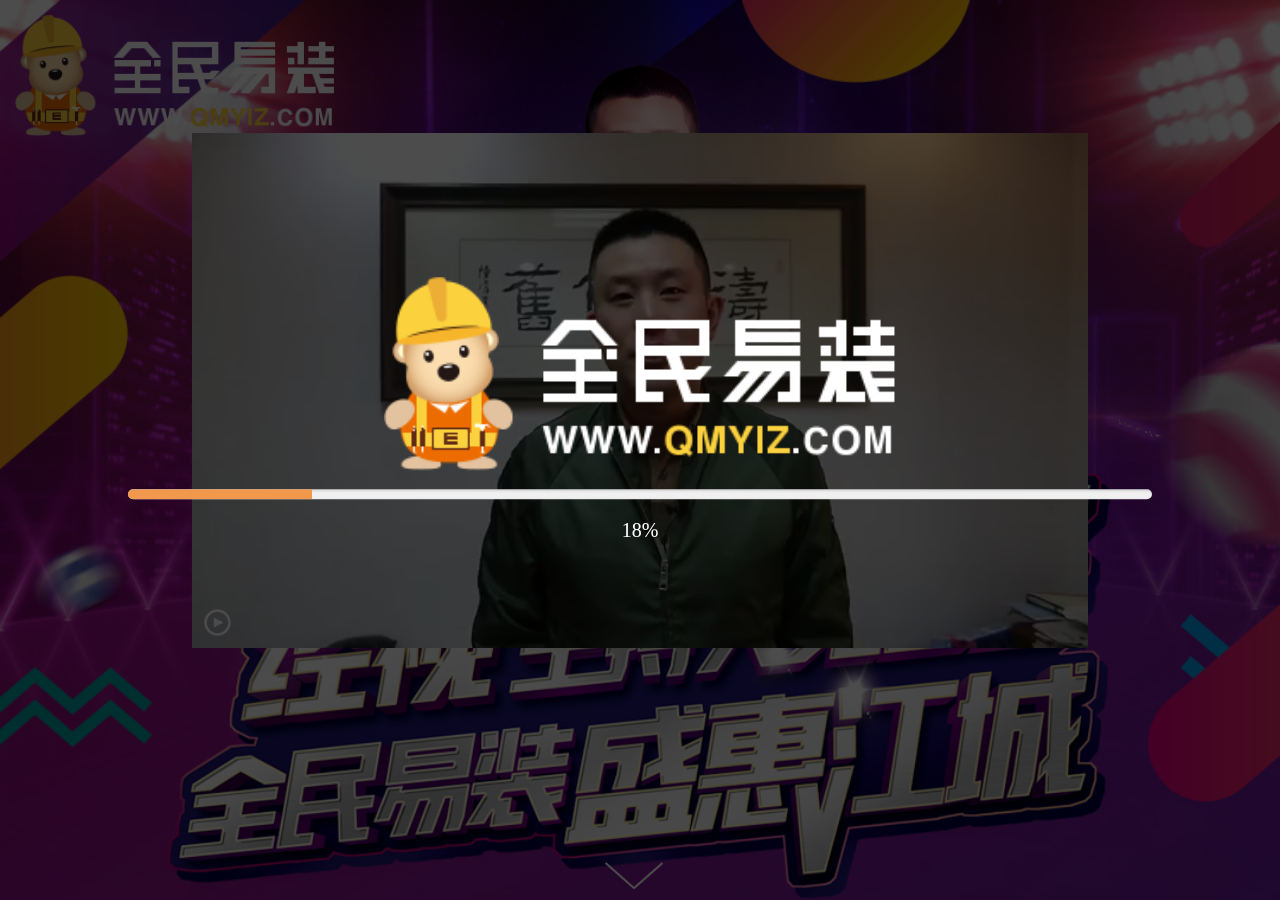
==== index.html @ 0101f7ef "111" ====
<!DOCTYPE html>
<html lang="en">
<head>
  <meta charset="UTF-8">
  <title>全民易装网</title>
  <meta name="viewport" content="width=device-width, initial-scale=1, minimum-scale=1, maximum-scale=1">
  <link rel="stylesheet" href="css/swiper.min.css">
  <link rel="stylesheet" href="css/page.css">
  <link rel="stylesheet" type="text/css" href="css/base.css">
</head>
<body>
<div class="loadImgBox" style="width: 100%;height: 100%;background: rgba(0,0,0,.7);position: fixed; z-index:999;">
  <div class="loadImg" style="width: 80%; position: relative; top: 50%; left: 50%; transform: translate(-50%,-50%); -webkit-transform: translate(-50%,-50%);text-align: center; margin-top: -40px">
    <img src="images/1_3.png" alt="" width="50%">
    <div class="loadBox" style="position: relative; width: 100%; margin: 15px 0 20px; height: 10px; background: #f0f0f0; overflow: hidden;border-radius: 5px; box-shadow: inset 1px 1px 3px rgba(0,0,0,.2)">
      <span class="loadBoxT" style="background: #f2984c; width:0%; position: absolute; height: 100%; top: 0; left:0;"></span>
    </div>
    <div class="loadText" style="color: #fff; font-size: 20px;">0%</div>
  </div>
</div>
<div class="swiper-container">
  <div class="swiper-wrapper">
    <div class="swiper-slide">
      <div class="swiper-box" style="background: url(images/1.jpg) top center; background-size: cover; ">
        <div class="page1Bg1"></div>
        <div class="page1Bg2"></div>
        <div class="page1Bg3">
          <img src="images/1_7.png" alt="">
        </div>
        <div class="pageLogo">
          <img src="images/1_3.png" alt="">
        </div>
        <!--<div class="page1img1">
          <img src="images/1_4.png" alt="">
        </div>-->
        <div class="video" style="z-index: 9999;">
            <video class="videoMp4" id="video1" preload playsinline webkit-playsinline x5-video-player-type="h5">
              <source src="images/video.mp4" type="video/mp4">
              <source src="images/video.ogg" type="video/ogg">
            </video>
            <img src="images/video.png" alt="" class="videoClick">
            <span class="videoBg"></span>
        </div>
        <div class="page1img2">
          <img src="images/1_5.png" alt="">
        </div>
        <div class="page1img3">
          <a href="tel://02788853888"><img src="images/1_6.png" alt=""></a>
        </div>
      </div>
    </div>
    <div class="swiper-slide pageList2">
      <div class="swiper-box">
        <div class="pageitem page2item0">
          <img src="images/title.png" alt="" />
        </div>
        <!--<div class="page1img1">
          <img src="images/1_4.png" alt="">
        </div>-->
        <div class="pageitem page2item1">
          <img src="images/1_4.png" alt="" />
        </div>
        <div class="pageitem page2item2">
          <img src="images/page2Item1.png" alt="" />
        </div>
        <div class="pageitem page2item3">
          <img src="images/page2Item2.png" alt="" />
        </div>
      </div>
    </div>
    <div class="swiper-slide pageList2">
      <div class="swiper-box">
        <div class="pageitem page3item1">
          <img src="images/page2Item3.png" alt="" />
        </div>
        <div class="pageitem page3item2">
          <img src="images/page3Item1.png" alt="" />
        </div>
        <div class="pageitem page3item3">
          <img src="images/page3Item2.png" alt="" />
        </div>
      </div>
    </div>
    <div class="swiper-slide pageList4">
      <div class="swiper-box">
        <div class="pageitem page4item1">
          <img src="images/page3Item3.png" alt="" />
        </div>
        <div class="pageitem page4item2">
          <img src="images/page4Item1.png" alt="" />
        </div>
        <div class="pageitem page4item4">
          <img src="images/page4Item2.png" alt="" />
        </div>
        <div class="page4item3">
          <img src="images/page4Item3.png" alt="" />
        </div>
      </div>
    </div>
    <div class="swiper-slide pageList5">
      <div class="swiper-box">
        <a class="page5logo" href="javascript:void(0);">
          <img src="images/1_3.png" alt="" />
        </a>
        <div class="confirmYes" style="display: none">
          <div class="pic_6_02">
            <img src="images/6_02.png" alt="">
          </div>
          <!--<div class="video">
            <video class="videoMp4" id="video1">
              <source src="images/video.mp4" type="video/mp4">
              <source src="images/video.ogg" type="video/ogg">
            </video>
            <img src="images/video.png" alt="" class="videoClick">
            <span class="videoBg"></span>
          </div>-->
          <div class="pic_6_05">
            <img src="images/6_05.png" alt="">
          </div>
          <div class="pic_6_09">
            <a href="tel:027-88853888"><img src="images/6_09.png" alt=""></a>
          </div>
        </div>
        <div class="confirmNo" style="display: block;height: 100%">
          <div class="yuan"></div>
          <div class="apply"></div>
          <div class="inputBox">
            <input class="userName" type="text" placeholder="请输入客户姓名"/>
            <input class="tel" type="tel" placeholder="请输入电话"/>
            <div class="line"></div>
            <select name="" class="acreage">
              <option value="">请选择户型面积</option>
              <option value="80m以下">80m以下</option>
              <option value="80m-100m">80m-100m</option>
              <option value="100m-120m">100m-120m</option>
              <option value="120m-150m">120m-150m</option>
              <option value="150m以上">150m以上</option>
            </select>
            <select name="" class="style">
              <option value="">请选择装修风格</option>
              <option value="欧式">欧式</option>
              <option value="美式">美式</option>
              <option value="地中海">地中海</option>
              <option value="田园">田园</option>
              <option value="现代">现代</option>
              <option value="中式">中式</option>
              <option value="东南亚">东南亚</option>
              <option value="其他">其他</option>
            </select>
            <div class="line"></div>
            <select name="" class="budget">
              <option value="">请选择装修预算</option>
              <option value="10万">10万</option>
              <option value="11-15万">11-15万</option>
              <option value="16-20万">16-20万</option>
              <option value="21-25万">21-25万</option>
              <option value="26-30万">26-30万</option>
              <option value="30万以上">30万以上</option>
            </select>
            <a href="javascript:void(0);" id="sendBtn">报名提交</a>
            <p class="hotline">咨询热线</p>
            <a href="tel:027-88853888" class="hotlineTel">888 53 888</a>
          </div>
        </div>
        <div class="company">
          <p>本广告仅为品牌形象宣传，最终装修服务条款以签订《委托装修服务合同》为准</p>
          <p>在法律允许的范围内全民易装网保有最终解释权</p>
        </div>
      </div>
    </div>
  </div>
</div>
<section class="u-arrow">
  <p class="css_sprite01"></p>
</section>
<!--<audio src="images/music.mp3" id="music" loop preload></audio>
<section class="musicIco">
  <img src="images/play.png" alt="">
</section>-->

<script src="js/jquery-3.1.1.min.js"></script>
<script src="http://res.wx.qq.com/open/js/jweixin-1.2.0.js"></script>
<script src="js/swiper.min.js"></script>
<script type="text/javascript" src="js/layer.js" ></script>
<script src="js/main.js"></script>
<script type="text/javascript">
	wx.onMenuShareTimeline({
		title: '双十一', // 分享标题
		link: 'http://yzyt.qmyiz.com/h5/index.html', // 分享链接，该链接域名或路径必须与当前页面对应的公众号JS安全域名一致
		imgUrl: '', // 分享图标
		success: function () { 
		    // 用户确认分享后执行的回调函数
		},
		cancel: function () { 
	      // 用户取消分享后执行的回调函数
	  }
	});
	//获取“分享给朋友”按钮点击状态及自定义分享内容接口
	wx.onMenuShareAppMessage({
	    title: '双十一', // 分享标题
	    desc: '', // 分享描述
	    link: 'http://yzyt.qmyiz.com/h5/index.html', // 分享链接，该链接域名或路径必须与当前页面对应的公众号JS安全域名一致
	    imgUrl: '', // 分享图标
	    type: 'link', // 分享类型,music、video或link，不填默认为link
	    dataUrl: '', // 如果type是music或video，则要提供数据链接，默认为空
	    success: function () { 
	        // 用户确认分享后执行的回调函数
	    },
	    cancel: function () { 
	        // 用户取消分享后执行的回调函数
	    }
	});
	//获取“分享到QQ”按钮点击状态及自定义分享内容接口
	wx.onMenuShareQQ({
	    title: '双十一', // 分享标题
	    desc: '', // 分享描述
	    link: 'http://yzyt.qmyiz.com/h5/index.html', // 分享链接
	    imgUrl: '', // 分享图标
	    success: function () { 
	       // 用户确认分享后执行的回调函数
	    },
	    cancel: function () { 
	       // 用户取消分享后执行的回调函数
	    }
	});
	//获取“分享到腾讯微博”按钮点击状态及自定义分享内容接口
	wx.onMenuShareWeibo({
	    title: '双十一', // 分享标题
	    desc: '', // 分享描述
	    link: 'http://yzyt.qmyiz.com/h5/index.html', // 分享链接
	    imgUrl: '', // 分享图标
	    success: function () { 
	       // 用户确认分享后执行的回调函数
	    },
	    cancel: function () { 
	        // 用户取消分享后执行的回调函数
	    }
	});
	//获取“分享到QQ空间”按钮点击状态及自定义分享内容接口
	wx.onMenuShareQZone({
	    title: '双十一', // 分享标题
	    desc: '', // 分享描述
	    link: 'http://yzyt.qmyiz.com/h5/index.html', // 分享链接
	    imgUrl: '', // 分享图标
	    success: function () { 
	       // 用户确认分享后执行的回调函数
	    },
	    cancel: function () { 
	        // 用户取消分享后执行的回调函数
	    }
	});

</script>
</body>
</html>
---- css/page.css ----
html, body {
  position: relative;
  height: 100%;
}
body {
  background: #51187f;
  font-family: Helvetica Neue, Helvetica, Arial, sans-serif;
  font-size: 14px;
  color:#000;
  margin: 0;
  padding: 0;
}
.swiper-container {
  width: 100%;
  height: 100%;
}
.swiper-slide {
  text-align: center;
  font-size: 18px;
  /*background-size: cover;
  display: -webkit-box;
  display: -ms-flexbox;
  display: -webkit-flex;
  display: flex;
  -webkit-box-pack: center;
  -ms-flex-pack: center;
  -webkit-justify-content: center;
  justify-content: center;
  -webkit-box-align: center;
  -ms-flex-align: center;
  -webkit-align-items: center;
  align-items: center;*/
}
.swiper-box{
  overflow-y: auto;
  position: relative;
  width: 100%;
}
.page1Bg1{
  width: 100%;
  height: 100%;
  position: absolute;
  top:0;
  left: 0;
  background: url("../images/1_1.png") left top no-repeat;
  background-size: 100%;
}
.page1Bg2{
  width: 100%;
  height: 100%;
  position: absolute;
  top:5%;
  left: 0;
  background: url("../images/1_2.png") left top no-repeat;
  background-size: 100%;
  z-index: 10;
}
.pageLogo{
  width: 25%;
  position: absolute;
  top:15px;
  left: 15px;
}
.page1img1{
  width: 83.34%;
  position: absolute;
  top: 10%;
  left: 0;
  right: 0;
  margin: 0 auto;
/*  opacity: 0;*/
}
.page1img2{
  width: 70%;
  position: absolute;
  bottom: 17%;
  left: 15%;
  opacity: 0;
  z-index: 20;
}
.page1img3{
  width: 70%;
  position: absolute;
  bottom: 9%;
  left: 15%;
  opacity: 0;
  z-index: 20;
}
.page1Bg3{
  width: 100%;
  position: absolute;
  bottom: 15%;
  left:0;
}
.pic_6_02{
  position: absolute;
  top: 13%;
  width: 100%;
}
.video{
  width: 70%;
  position: absolute;
  bottom: 28%;
  left: 15%;
  background: #000;
}
.videoMp4{
  width: 100%;
  float: left;
}
.video img{
  position: absolute;
  bottom:10px;
  left:10px;
  /*transform: translate(-50%,-50%);*/
  width: 30px;
}
.video span{
  position: absolute;
  width: 100%;
  height: 100%;
  top: 0;
  left: 0;
}
.pic_6_05,.pic_6_09{
  width: 70%;
  position: absolute;
  bottom: 26%;
  left: 15%;
}
.pic_6_09{
  width: 40%;
  bottom: 14%;
  left: 33%;
}
.pic_6_02 img,.pic_6_05 img,.pic_6_09 img{
  width: 100%;
}
.startAnimate .page1img1{
  animation: donghua 1s;
  animation-fill-mode: forwards;
  -webkit-animation: donghua 1s;
  -webkit-animation-fill-mode: forwards;
}
.startAnimate .page1img2{
  animation: donghua 1s .8s;
  animation-fill-mode: forwards;
  -webkit-animation: donghua 1s .8s;
  -webkit-animation-fill-mode: forwards;
}
.startAnimate .page1img3{
  animation: donghua 1s 1.5s;
  animation-fill-mode: forwards;
  -webkit-animation: donghua 1s 1.5s;
  -webkit-animation-fill-mode: forwards;
}
@keyframes donghua {
  from{
    transform: translateY(80px);
    opacity: 0;
  }
  to{
    transform: translateY(0);
    opacity: 1;
  }
}
@-webkit-keyframes donghua {
  from{
    -webkit-transform: translateY(80px);
    opacity: 0;
  }
  to{
    -webkit-transform: translateY(0);
    opacity: 1;
  }
}
.pageLogo img,.page1img1 img,.page1img2 img,.page1img3 img,.page1Bg3 img{
  width: 100%;
}
.u-arrow { position: fixed; bottom: 20px; left:50%; z-index: 150; width: 80px; height: 25px; margin-left: -39px; /*background: rgba(160,160,160,0.6); border-radius: 50%;*/ }
.u-arrow p { position: absolute; top: 50%; left: 50%; margin: -25px 0 0 -40px; width: 82px; height: 51px;background-size: 80%;
  -webkit-animation: start 1.5s infinite ease-in-out;
  -moz-animation: start 1.5s infinite ease-in-out;
  animation: start 1.5s infinite ease-in-out;
}
.css_sprite01 {
  background-image: url(../images/icon_arrow.png)!important;
  background-repeat: no-repeat!important;
}
/*箭头指示引导*/
@-webkit-keyframes start {
  0%,30% {opacity: 0;-webkit-transform: translate(0,10px) scale(.5);}
  60% {opacity: 1;-webkit-transform: translate(0,0) scale(.5);}
  100% {opacity: 0;-webkit-transform: translate(0,-8px) scale(.5);}
}
@-moz-keyframes start {
  0%,30% {opacity: 0;-moz-transform: translate(0,10px) scale(.5);}
  60% {opacity: 1;-moz-transform: translate(0,0) scale(.5);}
  100% {opacity: 0;-moz-transform: translate(0,-8px) scale(.5);}
}
@keyframes start {
  0%,30% {opacity: 0;transform: translate(0,10px) scale(.5);}
  60% {opacity: 1;transform: translate(0,0) scale(.5);}
  100% {opacity: 0;transform: translate(0,-8px) scale(.5);}
}
.musicIco img{
  width: 30px;
  border-radius: 50%;
  position: fixed;
  z-index: 199;
  top: 10px;
  padding: 4px;
  right: 10px;
  /*animation: musicIco 8s infinite linear;
  -webkit-animation: musicIco 8s infinite linear;*/
}
.musicIco img.active{
  animation-play-state:paused;
  -webkit-animation-play-state:paused;
}
@keyframes musicIco {
  from{
    transform: rotate(0deg);
  }
  to{
    transform: rotate(360deg);
  }
}
@-webkit-keyframes musicIco {
  from{
    -webkit-transform: rotate(0deg);
  }
  to{
    -webkit-transform: rotate(360deg);
  }
}
---- css/base.css ----
html, body, div, span,h1, h2, h3, h4, h5, h6, p,a,img, ul, li,form, label,table, tbody,select,option, tfoot, thead, tr, th, td, input,button,i{
    margin: 0;
    padding: 0;
    border: 0;
    outline: 0;
    font-weight: normal;
    font-style: inherit;
    list-style: none;
    font-family: '微软雅黑';
    vertical-align: baseline;
    outline: none;
}
body{
    -webkit-user-select: none; /*禁止页面文字选择*/
    -webkit-text-size-adjust: none; /*禁止文字自动调整大小*/
    -webkit-overflow-scrolling: touch; /*局部滚动*/
}
a,img{
    -webkit-touch-callout:none;/*禁用长按页面时的弹出菜单(iOS下有效)*/
}
/*去除webkit的滚动条*/
element::-webkit-scrollbar{
    display: none;
}
/*统一基本样式*/
@media screen and (min-width: 320px) {
    html {font-size: 12px;}
}
@media screen and (min-width: 360px) {
    html {font-size: 14px;}
}
@media screen and (min-width: 400px) {
    html {font-size: 16px;}
}
@media screen and (min-width: 440px) {
    html {font-size: 18px;}
}
.pageList2 .swiper-box{
	width: 100%;
	background: url(../images/pageBg.jpg) no-repeat center;
	background-size: 100% 100%;
	position: relative;
} 
.pageList4 .swiper-box{
	width: 100%;
	background: url(../images/pageBg2.jpg) no-repeat center;
	background-size: 100% 100%;
	position: relative;
}
.pageList5 .swiper-box{
	width: 100%;
	background: url(../images/pageBg5.jpg) no-repeat center;
	background-size: 100% 100%;
	position: relative;
	box-sizing: border-box;
	display: block !important;
}
.inputBox{
	position: absolute;
	top: 25%;
	width: 100%;
}
.pageitem{
	position: absolute;
	width: 83.34%;
	right: 0;
	left: 0;
	margin: 0 auto;
}
.pageitem img{
	display: block;
	width: 100%;
	height: 100%;
}
.page2item0{
	width: 74.63%;
	/*height: 14.28%;*/
	top: 5.82%;
}
.page2item1{
	/*height: 19.52%;*/
	top: 23.58%;
}
.page2item2{
	/*height: 19.52%;*/
	top: 47.7%;
}
.page2item3{
	top: 70.06%;
	/*height: 21.88%;*/
}
.page3item1{
	top: 5.85%;
	/*height: 13.52%;*/
}
.page3item2{
	top: 30.03%;
	/*height: 44.97%;*/
}
.page3item3{
	top: 46.85%;
	/*height: 15.09%;*/
}
.page4item1{
	top: 3.91%;
	/*height: 25.45%;*/
}
.page4item2{
	top: 21.21%;
	/*height: 29.4%;*/
}
.page4item4{
	top: 47.21%;
	/*height: 29.4%;*/
}
.page4item3{
	width: 100%;
	/*height: 23.1%;*/
	bottom: 0;
	position: absolute;
    right: 0;
    left: 0;
    margin: 0 auto;
}
.page4item3 img{
	width: 100%;
	display: block;
	height: 100%;
}
.pageList4 .pageitem{
	width: 78%;
}
.pageList5 .page5logo{
	display: block;
	position: absolute;
	width: 27.69%;
	top: 2.55%;
	left: 4.26%;
}
.pageList5 .page5logo img{
	display: block;
	width: 100%;
}
.pageList5 .yuan{
	width: 5rem;
	height: 5rem;
	position: absolute;
	background: url(../images/yuan_03.png) no-repeat center;
	background-size: 100%;
	left: 0;
	right: 0;
	margin: 0 auto;
	top: 4%;
}
.pageList5 .apply{
	width: 4.85rem;
	height: 1.2rem;
	position: absolute;
	background: url(../images/apply_03.png) no-repeat center;
	background-size: 100%;
	left: 0;
	right: 0;
	margin: 0 auto;
	top: 18%;
}
.pageList5 .userName,.pageList5 .tel{
	display: block;
	width: 66%;
	border-radius: 9px;
	text-indent: 10px;
	height: 2.4rem;
	margin: 0 auto 3%;
	font-size: 1.1rem;
}
.pageList5 .line{
	width: 54.82%;
	height: 1px;
	background-color: #6c3a8d;
	margin: 0 auto 4%;;
}
.pageList5 .acreage,.pageList5 .style,.pageList5 .budget{
	display: block;
	width: 66%;
	height: 2.4rem;
	margin: 0 auto 3%;
	border-radius: 6px;
	border: 1px solid #FFFFFF;
	text-indent: 10px;
	color: #FFFFFF;
	background-color: #421a7e;
	font-size: 1.1rem;
}
.pageList5 #sendBtn{
	display: block; 
	width: 64.82%;
	height: 3.2rem;
	background-color: #fccb00;
	margin: 0 auto 3%;
	text-decoration: none;
	text-align: center;
	line-height: 3.2rem;
	color: #5c2372;
	border-radius: 4px;
	font-weight: bold;
	font-size: 1.3rem;
}
.pageList5 .hotline{
	width: 24%;
	margin: 0 auto;
	text-align: center;
	color: #fccb00;
	font-size: 1rem;
	background: url(../images/phone_07.png) no-repeat left center;
	background-size: 12%;
}
.pageList5 .hotlineTel{
	display: block;
	width: 36%;
	height: 2rem;
	line-height: 2rem;
	text-decoration: none;
	margin: 0 auto;
	text-align: center;
	font-weight: bold;
	color: #fccb00;
	font-size: 1.4rem;
	margin-top: 2%;
	background: url(../images/rightIcon_10.png) no-repeat right center;
	background-size: 4%;
}
.pageList5 .company{
	width: 100%;
	height: 6.67%;
	position: absolute;
	bottom: 1%;
}
.pageList5 .company p{
	text-align: center;
	color: #7f7c9c;
	line-height: 20px;
	font-size: 10px;
}
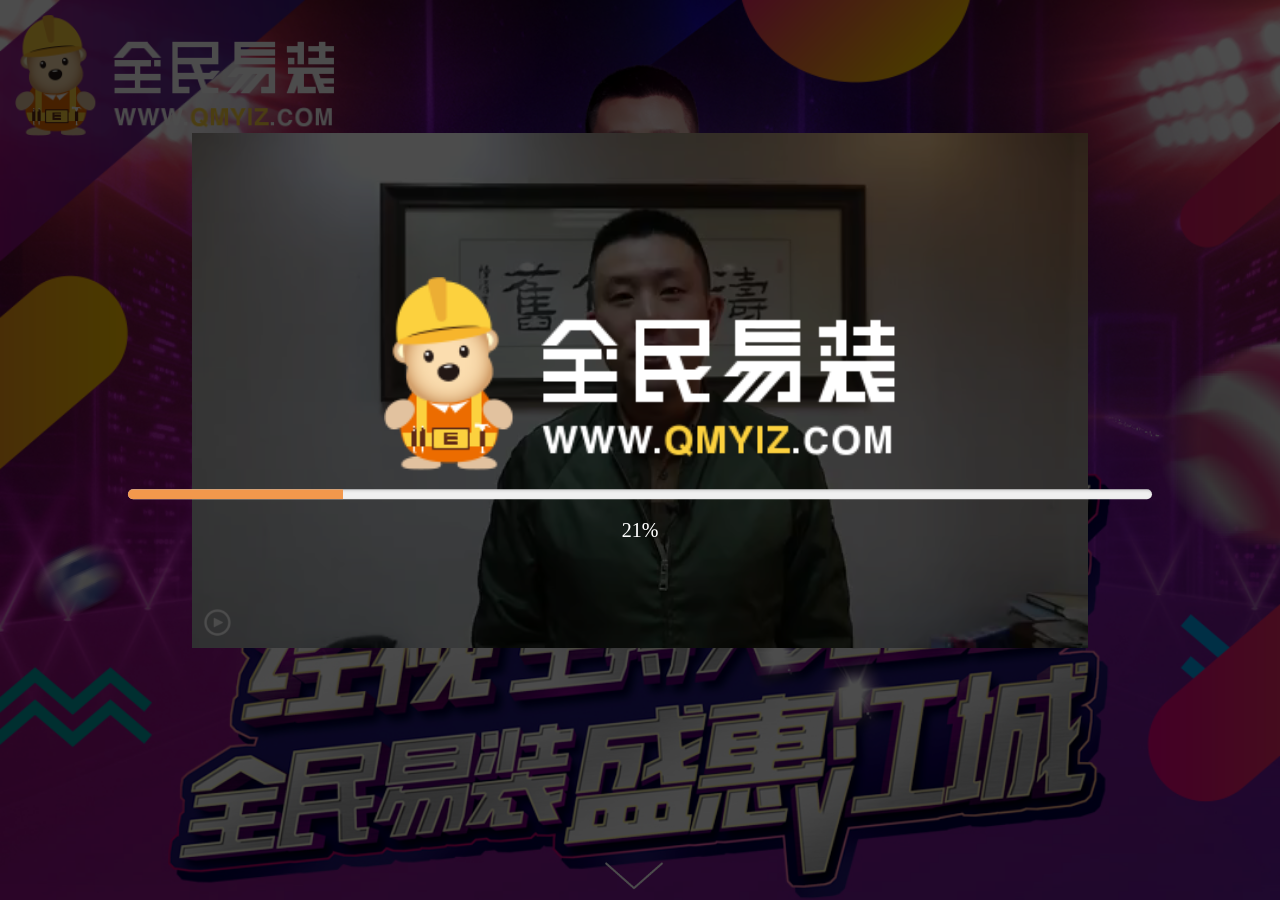
==== commit 7b81ae9c: "111" ====
--- a/index.html
+++ b/index.html
@@ -185,7 +185,7 @@
 <script src="js/main.js"></script>
 <script type="text/javascript">
 	wx.onMenuShareTimeline({
-		title: '双十一', // 分享标题
+		title: '江涛11月25日携经视主持团，汇聚全民易装与您一起聊家装那些事，八大巨惠等着你！', // 分享标题
 		link: 'http://yzyt.qmyiz.com/h5/index.html', // 分享链接，该链接域名或路径必须与当前页面对应的公众号JS安全域名一致
 		imgUrl: '', // 分享图标
 		success: function () { 
@@ -197,7 +197,7 @@
 	});
 	//获取“分享给朋友”按钮点击状态及自定义分享内容接口
 	wx.onMenuShareAppMessage({
-	    title: '双十一', // 分享标题
+	    title: '江涛11月25日携经视主持团，汇聚全民易装与您一起聊家装那些事，八大巨惠等着你！', // 分享标题
 	    desc: '', // 分享描述
 	    link: 'http://yzyt.qmyiz.com/h5/index.html', // 分享链接，该链接域名或路径必须与当前页面对应的公众号JS安全域名一致
 	    imgUrl: '', // 分享图标
@@ -212,7 +212,7 @@
 	});
 	//获取“分享到QQ”按钮点击状态及自定义分享内容接口
 	wx.onMenuShareQQ({
-	    title: '双十一', // 分享标题
+	    title: '江涛11月25日携经视主持团，汇聚全民易装与您一起聊家装那些事，八大巨惠等着你！', // 分享标题
 	    desc: '', // 分享描述
 	    link: 'http://yzyt.qmyiz.com/h5/index.html', // 分享链接
 	    imgUrl: '', // 分享图标
@@ -225,7 +225,7 @@
 	});
 	//获取“分享到腾讯微博”按钮点击状态及自定义分享内容接口
 	wx.onMenuShareWeibo({
-	    title: '双十一', // 分享标题
+	    title: '江涛11月25日携经视主持团，汇聚全民易装与您一起聊家装那些事，八大巨惠等着你！', // 分享标题
 	    desc: '', // 分享描述
 	    link: 'http://yzyt.qmyiz.com/h5/index.html', // 分享链接
 	    imgUrl: '', // 分享图标
@@ -238,7 +238,7 @@
 	});
 	//获取“分享到QQ空间”按钮点击状态及自定义分享内容接口
 	wx.onMenuShareQZone({
-	    title: '双十一', // 分享标题
+	    title: '江涛11月25日携经视主持团，汇聚全民易装与您一起聊家装那些事，八大巨惠等着你！', // 分享标题
 	    desc: '', // 分享描述
 	    link: 'http://yzyt.qmyiz.com/h5/index.html', // 分享链接
 	    imgUrl: '', // 分享图标
--- a/css/page.css
+++ b/css/page.css
@@ -106,6 +106,7 @@
 }
 .videoMp4{
   width: 100%;
+  height: 100%;
   float: left;
 }
 .video img{
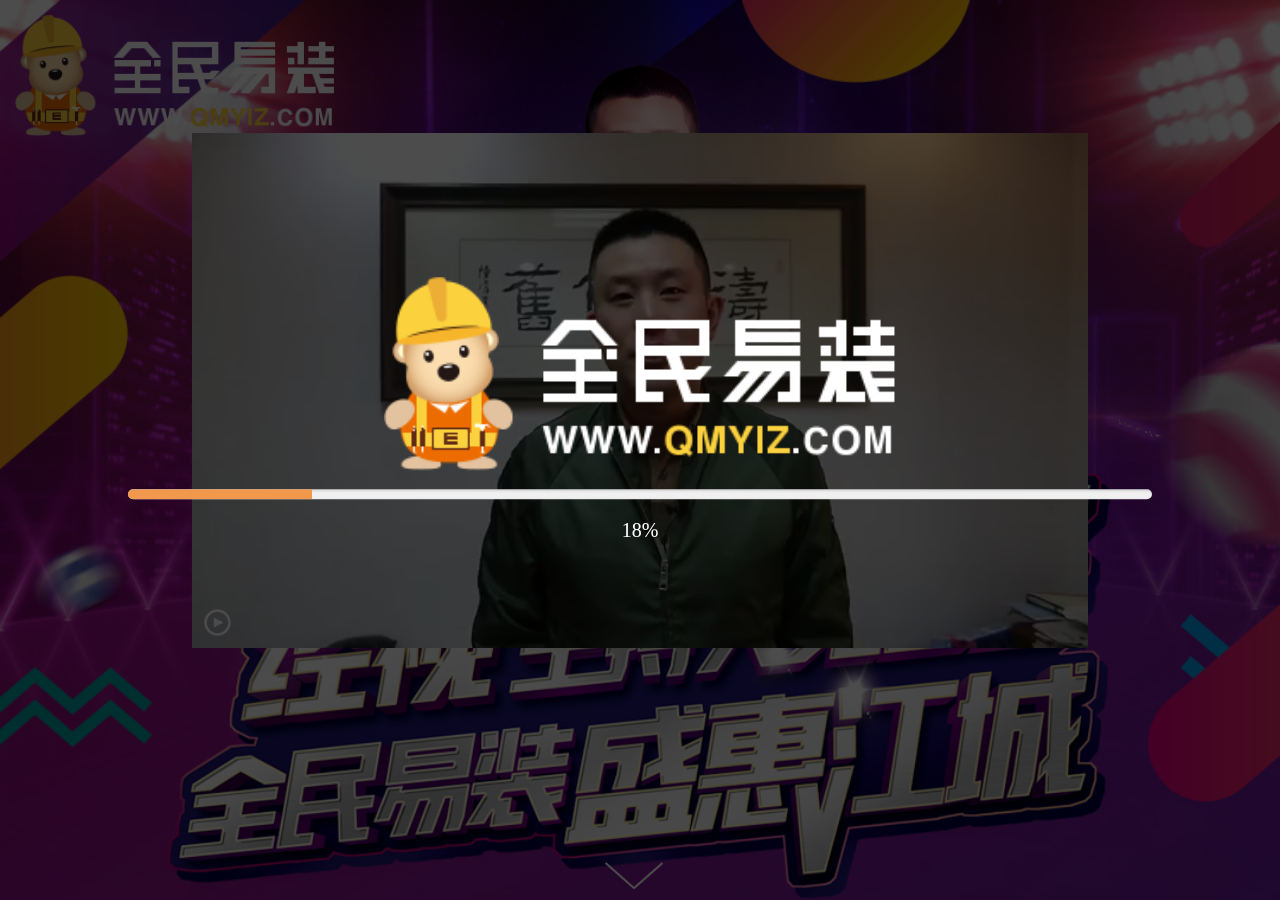
==== commit 006c4d7b: "11" ====
--- a/index.html
+++ b/index.html
@@ -2,7 +2,8 @@
 <html lang="en">
 <head>
   <meta charset="UTF-8">
-  <title>全民易装网</title>
+  <title>江涛送装修福利啦，全民易装“双十一”家装节！价值20万的百平豪装只用13.98万，8大特惠好礼，错过这次，再等一年！</title>
+  <meta name="description" content="江涛送装修福利啦，全民易装“双十一”家装节！价值20万的百平豪装只用13.98万，8大特惠好礼，错过这次，再等一年！" />
   <meta name="viewport" content="width=device-width, initial-scale=1, minimum-scale=1, maximum-scale=1">
   <link rel="stylesheet" href="css/swiper.min.css">
   <link rel="stylesheet" href="css/page.css">
@@ -184,72 +185,50 @@
 <script type="text/javascript" src="js/layer.js" ></script>
 <script src="js/main.js"></script>
 <script type="text/javascript">
-	wx.onMenuShareTimeline({
-		title: '江涛11月25日携经视主持团，汇聚全民易装与您一起聊家装那些事，八大巨惠等着你！', // 分享标题
-		link: 'http://yzyt.qmyiz.com/h5/index.html', // 分享链接，该链接域名或路径必须与当前页面对应的公众号JS安全域名一致
-		imgUrl: '', // 分享图标
-		success: function () { 
-		    // 用户确认分享后执行的回调函数
-		},
-		cancel: function () { 
-	      // 用户取消分享后执行的回调函数
-	  }
-	});
-	//获取“分享给朋友”按钮点击状态及自定义分享内容接口
-	wx.onMenuShareAppMessage({
-	    title: '江涛11月25日携经视主持团，汇聚全民易装与您一起聊家装那些事，八大巨惠等着你！', // 分享标题
-	    desc: '', // 分享描述
-	    link: 'http://yzyt.qmyiz.com/h5/index.html', // 分享链接，该链接域名或路径必须与当前页面对应的公众号JS安全域名一致
-	    imgUrl: '', // 分享图标
-	    type: 'link', // 分享类型,music、video或link，不填默认为link
-	    dataUrl: '', // 如果type是music或video，则要提供数据链接，默认为空
-	    success: function () { 
-	        // 用户确认分享后执行的回调函数
-	    },
-	    cancel: function () { 
-	        // 用户取消分享后执行的回调函数
-	    }
-	});
-	//获取“分享到QQ”按钮点击状态及自定义分享内容接口
-	wx.onMenuShareQQ({
-	    title: '江涛11月25日携经视主持团，汇聚全民易装与您一起聊家装那些事，八大巨惠等着你！', // 分享标题
-	    desc: '', // 分享描述
-	    link: 'http://yzyt.qmyiz.com/h5/index.html', // 分享链接
-	    imgUrl: '', // 分享图标
-	    success: function () { 
-	       // 用户确认分享后执行的回调函数
-	    },
-	    cancel: function () { 
-	       // 用户取消分享后执行的回调函数
-	    }
-	});
-	//获取“分享到腾讯微博”按钮点击状态及自定义分享内容接口
-	wx.onMenuShareWeibo({
-	    title: '江涛11月25日携经视主持团，汇聚全民易装与您一起聊家装那些事，八大巨惠等着你！', // 分享标题
-	    desc: '', // 分享描述
-	    link: 'http://yzyt.qmyiz.com/h5/index.html', // 分享链接
-	    imgUrl: '', // 分享图标
-	    success: function () { 
-	       // 用户确认分享后执行的回调函数
-	    },
-	    cancel: function () { 
-	        // 用户取消分享后执行的回调函数
-	    }
-	});
-	//获取“分享到QQ空间”按钮点击状态及自定义分享内容接口
-	wx.onMenuShareQZone({
-	    title: '江涛11月25日携经视主持团，汇聚全民易装与您一起聊家装那些事，八大巨惠等着你！', // 分享标题
-	    desc: '', // 分享描述
-	    link: 'http://yzyt.qmyiz.com/h5/index.html', // 分享链接
-	    imgUrl: '', // 分享图标
-	    success: function () { 
-	       // 用户确认分享后执行的回调函数
-	    },
-	    cancel: function () { 
-	        // 用户取消分享后执行的回调函数
-	    }
-	});
-
+  $.ajax({
+    url: "http://yzyt.qmyiz.com/wechat/ws/wx/share",//后台给你提供的接口
+    type: "post",
+    data:{'url':window.location.href},
+    dataType: "json",
+    success: function (data) {
+      //console.log(data);
+      wx.config({
+        debug: false,// 开启调试模式,调用的所有api的返回值会在客户端alert出来，若要查看传入的参数，可以在pc端打开，参数信息会通过log打出，仅在pc端时才会打印。
+        appId: data.appid, // 必填，公众号的唯一标识
+        timestamp: data.timestamp, // 必填，生成签名的时间戳
+        nonceStr: data.nonceStr, // 必填，生成签名的随机串
+        signature: data.signature, // 必填，签名，见附录1
+        jsApiList: [ // 必填，需要使用的JS接口列表，所有JS接口列表见附录2
+          'checkJsApi', 'onMenuShareTimeline','onMenuShareAppMessage',
+          'hideOptionMenu','chooseImage']
+      });
+      wx.onMenuShareTimeline({
+        title: '江涛11月25日携经视主持团，汇聚全民易装与您一起聊家装那些事，八大巨惠等着你！', // 分享标题
+        link: window.location.href, // 分享链接
+        imgUrl: 'http://yzyt.qmyiz.com/h5/images/imgico.jpg', // 分享图标
+        success: function () {
+       
+        },
+        cancel: function () {
+          
+        }
+      });
+      wx.onMenuShareAppMessage({
+        title: '江涛11月25日携经视主持团，汇聚全民易装与您一起聊家装那些事，八大巨惠等着你！', // 分享标题
+        desc: '江涛11月25日携经视主持团，汇聚全民易装与您一起聊家装那些事，八大巨惠等着你！', // 分享描述
+        link: window.location.href, // 分享链接，该链接域名或路径必须与当前页面对应的公众号JS安全域名一致
+        imgUrl: 'http://yzyt.qmyiz.com/h5/images/imgico.jpg', // 分享图标
+        type: '', // 分享类型,music、video或link，不填默认为link
+        dataUrl: '', // 如果type是music或video，则要提供数据链接，默认为空
+        success: function () {
+          // 用户确认分享后执行的回调函数
+        },
+        cancel: function () {
+          // 用户取消分享后执行的回调函数
+        }
+      });
+    }
+  })
 </script>
 </body>
 </html>--- a/css/page.css
+++ b/css/page.css
@@ -106,8 +106,9 @@
 }
 .videoMp4{
   width: 100%;
-  height: 100%;
-  float: left;
+  /*height: 100%;
+  float: left;*/
+ display: block;
 }
 .video img{
   position: absolute;
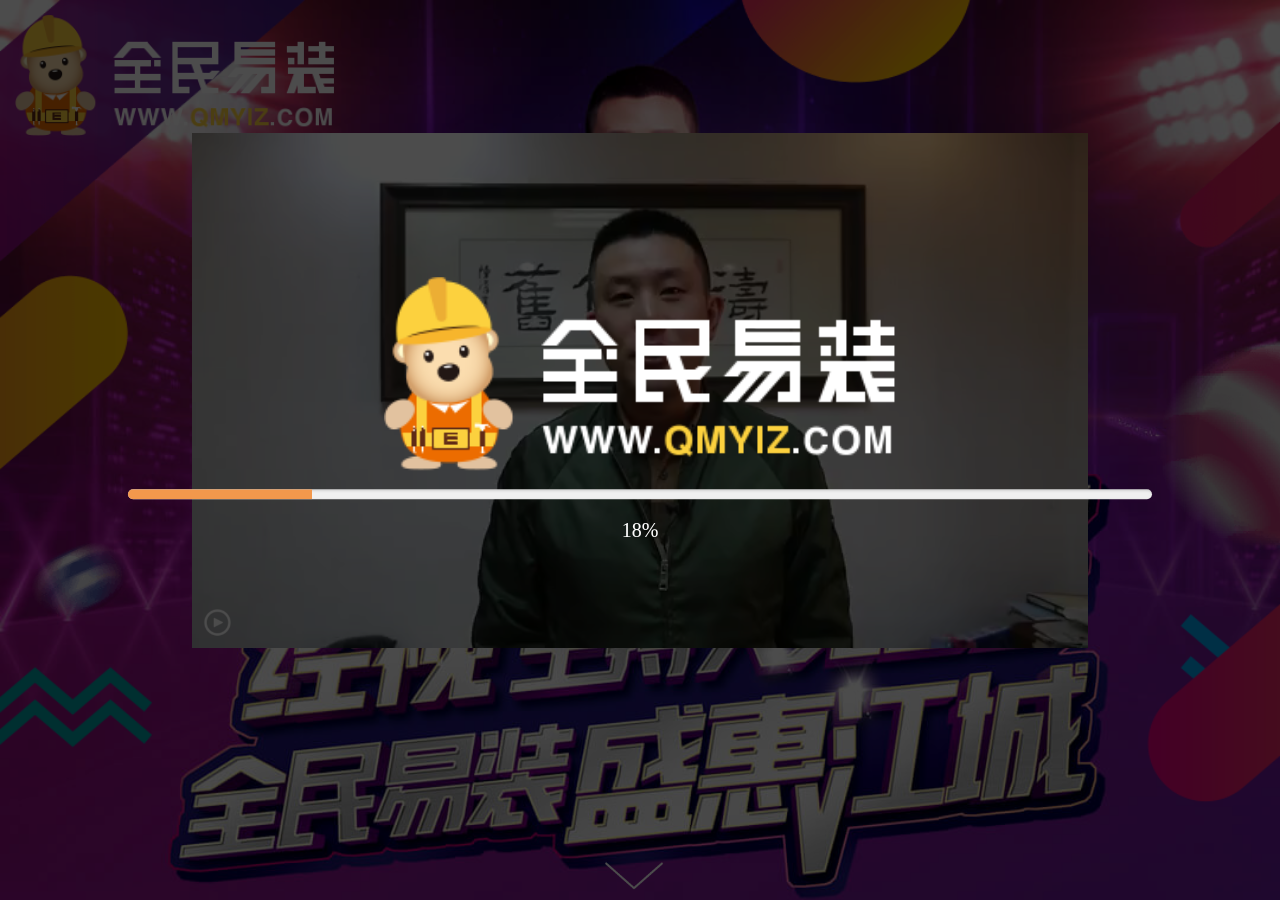
==== commit e4777806: "da" ====
--- a/index.html
+++ b/index.html
@@ -35,7 +35,7 @@
           <img src="images/1_4.png" alt="">
         </div>-->
         <div class="video" style="z-index: 9999;">
-            <video class="videoMp4" id="video1" preload playsinline webkit-playsinline x5-video-player-type="h5">
+            <video class="videoMp4" id="video1" preload="auto" playsinline webkit-playsinline x5-video-player-type="h5" width="100%" height="100%">
               <source src="images/video.mp4" type="video/mp4">
               <source src="images/video.ogg" type="video/ogg">
             </video>
--- a/css/page.css
+++ b/css/page.css
@@ -32,7 +32,7 @@
   align-items: center;*/
 }
 .swiper-box{
-  overflow-y: auto;
+  overflow-y: hidden;
   position: relative;
   width: 100%;
 }
@@ -105,7 +105,7 @@
   background: #000;
 }
 .videoMp4{
-  width: 100%;
+/*  width: 100%;*/
   /*height: 100%;
   float: left;*/
  display: block;
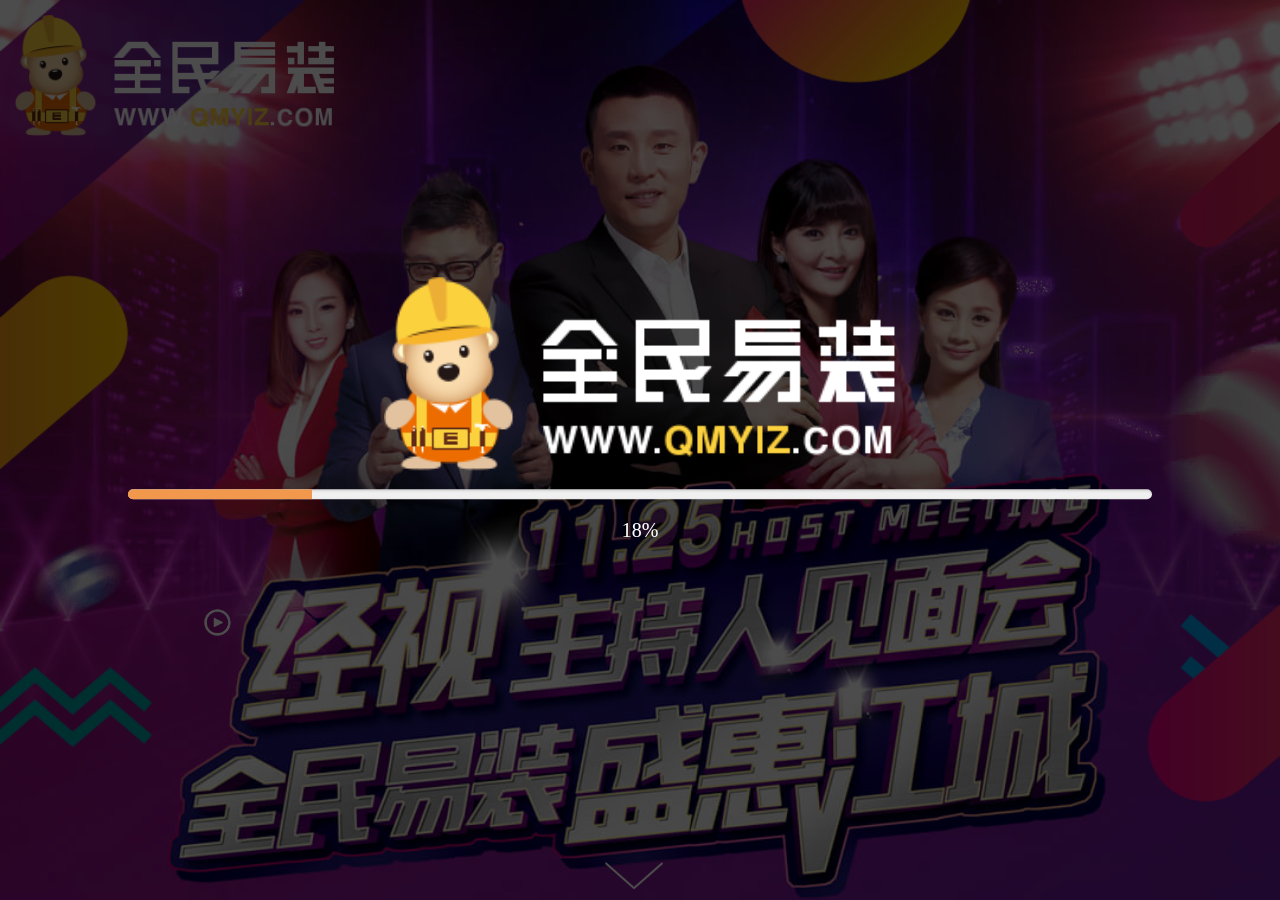
==== commit 74ace8ae: "5654" ====
--- a/index.html
+++ b/index.html
@@ -35,7 +35,7 @@
           <img src="images/1_4.png" alt="">
         </div>-->
         <div class="video" style="z-index: 9999;">
-            <video class="videoMp4" id="video1" preload="auto" playsinline webkit-playsinline x5-video-player-type="h5" width="100%" height="100%">
+            <video class="videoMp4" id="video1" preload="auto" playsinline webkit-playsinline x5-video-player-type="h5">
               <source src="images/video.mp4" type="video/mp4">
               <source src="images/video.ogg" type="video/ogg">
             </video>
--- a/css/page.css
+++ b/css/page.css
@@ -32,7 +32,7 @@
   align-items: center;*/
 }
 .swiper-box{
-  overflow-y: hidden;
+  overflow-y: auto;
   position: relative;
   width: 100%;
 }
@@ -108,7 +108,12 @@
 /*  width: 100%;*/
   /*height: 100%;
   float: left;*/
- display: block;
+  position: absolute;
+  top: 0;
+  left: 0;
+  width: 100%;
+  height: 100%;
+ /*display: block;*/
 }
 .video img{
   position: absolute;
